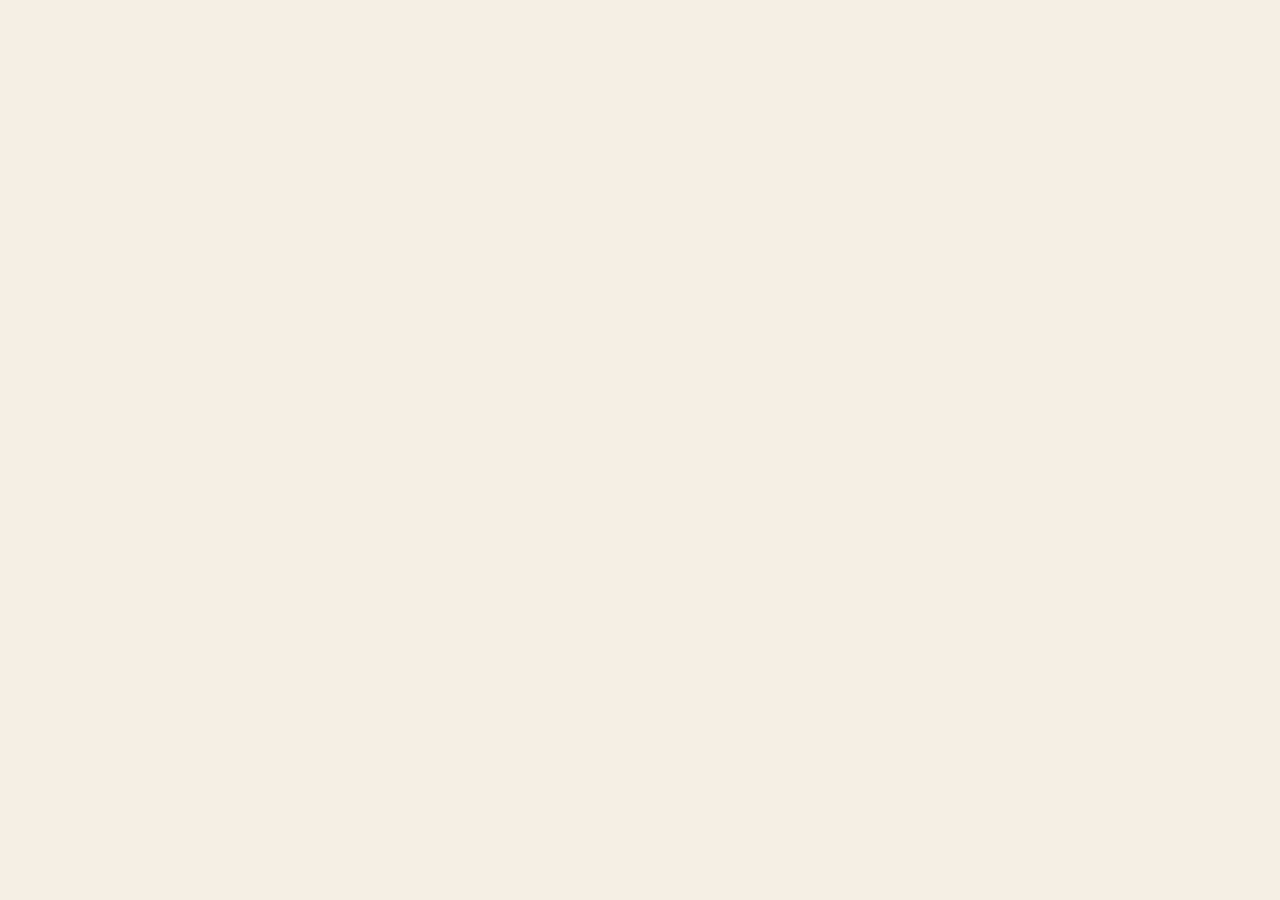
==== index.html @ ed3af28e "Add files via upload" ====
<!doctype html>
<html lang="ar" dir="rtl">
<head>
<meta charset="utf-8">
<meta name="viewport" content="width=device-width,initial-scale=1,viewport-fit=cover">
<title>أثرها · Atharha</title>
<meta name="description" content="اعرفي نسبة تعرّضك لمواد PFAS «الكيميائيات الأبدية»، وافحصي منتجاتك، واعتمدي بدائل مستدامة.">
<meta name="theme-color" content="#0F4C5C">
<link rel="manifest" href="manifest.webmanifest">
<link rel="icon" href="icon-192.png">
<link rel="apple-touch-icon" href="icon-192.png">
<link rel="preconnect" href="https://fonts.googleapis.com">
<link rel="stylesheet" href="https://fonts.googleapis.com/css2?family=IBM+Plex+Sans+Arabic:wght@400;500;600;700&family=Readex+Pro:wght@400;600;700&display=swap">
<link rel="stylesheet" href="style.css">
<style>html,body{margin:0}a{color:inherit}</style>
</head>
<body>
<div class="app" id="app"></div>
<nav class="nav" id="nav" hidden><div class="in"></div></nav>
<div id="layer"></div>
<script src="config.js"></script>
<script src="https://cdn.jsdelivr.net/npm/@supabase/supabase-js@2/dist/umd/supabase.js"></script>
<script src="content.js"></script>
<script src="app.js"></script>
</body>
</html>
---- style.css ----
/* Layout: phone-width app shell with 5 bottom tabs; Red Sea palette (deep sea, sand, coral, palm green) for a Jeddah environmental identity */
:root{
  --sand:#F5EFE4; --card:#FFFFFF; --ink:#13272D; --muted:#5F7479; --line:#E4DBCB;
  --sea:#0F4C5C; --sea2:#1B6B78; --seafoam:#D7EAE8; --reef:#E5705A; --reefsoft:#FBE3DC;
  --kelp:#2E8B6E; --kelpsoft:#DDF0E7; --sun:#D99A2B; --sunsoft:#F8ECD3; --onsea:#FFFFFF; --soil:#9A7652;
  --display:"Readex Pro","IBM Plex Sans Arabic",system-ui,sans-serif;
  --body:"IBM Plex Sans Arabic",system-ui,sans-serif;
}
@media (prefers-color-scheme:dark){:root:not([data-theme="light"]){
  --sand:#0B1B20; --card:#12272D; --ink:#E8F0EE; --muted:#93A9AD; --line:#24393E;
  --sea:#5EC4C9; --sea2:#3FA3AA; --seafoam:#173A40; --reef:#F08C72; --reefsoft:#3A2520;
  --kelp:#5CC79E; --kelpsoft:#173A2F; --sun:#F0C766; --sunsoft:#3A3020; --onsea:#06252A; --soil:#C49A6C; color-scheme:dark}}
:root[data-theme="dark"]{
  --sand:#0B1B20; --card:#12272D; --ink:#E8F0EE; --muted:#93A9AD; --line:#24393E;
  --sea:#5EC4C9; --sea2:#3FA3AA; --seafoam:#173A40; --reef:#F08C72; --reefsoft:#3A2520;
  --kelp:#5CC79E; --kelpsoft:#173A2F; --sun:#F0C766; --sunsoft:#3A3020; --onsea:#06252A; --soil:#C49A6C; color-scheme:dark}
*{box-sizing:border-box}
html,body{height:100%}
body{background:var(--sand);color:var(--ink);font-family:var(--body);font-size:15px;line-height:1.6;direction:rtl;overflow-x:hidden}
.app{max-width:460px;margin:0 auto;min-height:100%;display:flex;flex-direction:column;padding-inline:16px;padding-block:12px 104px}
h1,h2,h3{font-family:var(--display);margin:0;text-wrap:balance;line-height:1.25}
h2{font-size:1.35rem}
p{margin:0}
button{font:inherit;cursor:pointer;border:0;background:none;color:inherit}
button:focus-visible,input:focus-visible,select:focus-visible,textarea:focus-visible{outline:3px solid var(--sea2);outline-offset:2px}
.screen{display:flex;flex-direction:column;gap:16px;animation:rise .35s ease both}
@keyframes rise{from{transform:translateY(10px)}to{transform:none}}
@media (prefers-reduced-motion:reduce){*{animation:none!important;transition:none!important}}

.bar{display:flex;align-items:center;justify-content:space-between;padding-block:4px 10px}
.brand{display:flex;align-items:center;gap:8px;font-family:var(--display);font-weight:700;font-size:1.25rem;color:var(--sea)}
.brand svg{width:30px;height:30px}
.leaves{display:flex;align-items:center;gap:6px;background:var(--kelpsoft);color:var(--kelp);border-radius:999px;padding:4px 12px;font-weight:700;font-variant-numeric:tabular-nums}
.leaves svg{width:16px;height:16px}
.leaves.bump{animation:bump .5s ease}
@keyframes bump{40%{transform:scale(1.18)}}

.hero{background:var(--sea);color:var(--onsea);border-radius:28px;padding:28px 22px 24px;display:flex;flex-direction:column;gap:14px;position:relative;overflow:hidden}
.hero h1{font-size:2.2rem}
.hero p{opacity:.92;max-width:34ch}
.hero .big{width:84px;height:84px;animation:float 4s ease-in-out infinite}
@keyframes float{50%{transform:translateY(-6px)}}
.waves{position:absolute;inset:auto 0 0 0;height:90px;opacity:.18;animation:drift 8s ease-in-out infinite}
@keyframes drift{50%{transform:translateX(-18px)}}
.facts{display:grid;grid-template-columns:repeat(3,1fr);gap:8px}
.fact{background:var(--card);border:1px solid var(--line);border-radius:16px;padding:12px 8px;text-align:center}
.fact b{display:block;font-family:var(--display);font-size:1.25rem;color:var(--reef)}
.fact span{font-size:.75rem;color:var(--muted)}

.btn{display:flex;align-items:center;justify-content:center;gap:8px;width:100%;padding:14px 18px;border-radius:16px;font-weight:700;font-size:1rem;background:var(--reef);color:#fff;transition:transform .15s}
.btn:active{transform:scale(.97)}
.btn svg{width:20px;height:20px}
.btn.sea{background:var(--sea);color:var(--onsea)}
.btn.ghost{background:transparent;color:var(--sea);border:1.5px solid var(--sea)}
.btn.soft{background:var(--seafoam);color:var(--sea)}
.btn.sm{padding:9px 14px;font-size:.88rem;border-radius:12px;width:auto}
.btn[disabled]{opacity:.45;cursor:not-allowed}
.row{display:flex;gap:10px;align-items:center}
.row>.btn{flex:1}

.card{background:var(--card);border:1px solid var(--line);border-radius:22px;padding:18px;display:flex;flex-direction:column;gap:12px;min-width:0}
.field{display:flex;flex-direction:column;gap:6px}
.field label{font-weight:600;font-size:.9rem}
.field small,.note{color:var(--muted);font-size:.78rem}
input,select,textarea{width:100%;padding:12px 14px;border:1.5px solid var(--line);border-radius:14px;background:var(--sand);color:var(--ink);font:inherit}
textarea{min-height:90px;resize:vertical}
textarea.ltr{direction:ltr;text-align:left;font-size:.85rem}
input.bad{border-color:var(--reef)}
.err{color:var(--reef);font-size:.8rem;min-height:1em}
.two{display:grid;grid-template-columns:1fr 1fr;gap:10px}
.chips{display:flex;flex-wrap:wrap;gap:8px}
.chip{padding:8px 14px;border-radius:999px;border:1.5px solid var(--line);background:var(--card);font-size:.86rem;transition:background .15s}
.chip[aria-pressed="true"]{background:var(--seafoam);border-color:var(--sea2);color:var(--sea);font-weight:600}
.consent{display:flex;gap:10px;align-items:flex-start;font-size:.85rem;color:var(--muted)}
.consent input{width:22px;height:22px;flex:none;margin-top:2px;accent-color:var(--sea)}
.eyebrow{font-family:var(--display);font-size:.8rem;letter-spacing:.03em;color:var(--sea2);font-weight:600}

.seg{display:grid;grid-auto-flow:column;grid-auto-columns:1fr;background:var(--card);border:1px solid var(--line);border-radius:14px;padding:4px;gap:4px}
.seg button{padding:8px 6px;border-radius:10px;font-size:.86rem;color:var(--muted);font-weight:600}
.seg button[aria-pressed="true"]{background:var(--sea);color:var(--onsea)}

.progress{display:flex;gap:4px}
.progress i{flex:1;height:6px;border-radius:3px;background:var(--line);transition:background .3s}
.progress i.on{background:var(--sea2)}
.qhead{display:flex;flex-direction:column;gap:10px;align-items:flex-start}
.qicon{width:64px;height:64px;border-radius:20px;background:var(--seafoam);display:grid;place-items:center;color:var(--sea)}
.qicon svg{width:36px;height:36px}
.qhead p{color:var(--muted);font-size:.88rem}
.opts{display:grid;gap:10px}
.opt{display:flex;align-items:center;gap:12px;text-align:right;padding:14px 16px;border-radius:18px;background:var(--card);border:1.5px solid var(--line);transition:border-color .15s,background .15s,transform .15s}
.opt:active{transform:scale(.98)}
.opt .dot{width:22px;height:22px;border-radius:50%;border:2px solid var(--line);flex:none}
.opt[aria-pressed="true"]{border-color:var(--sea2);background:var(--seafoam)}
.opt[aria-pressed="true"] .dot{border-color:var(--sea2);background:var(--sea2);box-shadow:inset 0 0 0 4px var(--seafoam)}
.opt span{font-weight:500}
.opt em{font-style:normal;display:block;color:var(--muted);font-size:.78rem;font-weight:400}
.plastics{display:grid;grid-template-columns:repeat(4,minmax(0,1fr));gap:8px}
.ptile{aspect-ratio:1;max-width:100%;border-radius:18px;background:var(--card);border:1.5px solid var(--line);display:flex;flex-direction:column;align-items:center;justify-content:center;gap:2px;font-size:.72rem;color:var(--muted);transition:transform .15s}
.ptile:active{transform:scale(.95)}
.ptile svg{width:min(40px,80%);height:auto;aspect-ratio:1;color:var(--sea)}
.ptile[aria-pressed="true"]{border-color:var(--sea2);background:var(--seafoam);color:var(--sea);font-weight:600}
.ptile.bad svg{color:var(--reef)} .ptile.good svg{color:var(--kelp)}

.drop{border:2px dashed var(--sea2);border-radius:22px;padding:22px;display:flex;flex-direction:column;align-items:center;gap:8px;text-align:center;background:var(--seafoam);color:var(--sea);cursor:pointer}
.drop svg{width:44px;height:44px}
.drop img{max-height:160px;border-radius:12px}
.samples{display:flex;gap:8px;overflow-x:auto;padding-bottom:4px}
.samples .chip{white-space:nowrap}
.found{display:flex;flex-wrap:wrap;gap:6px}
.tag{background:var(--reefsoft);color:var(--reef);border-radius:999px;padding:3px 10px;font-size:.78rem;font-weight:600;direction:ltr}
.plist{display:flex;flex-direction:column;gap:8px}
.prow{display:flex;justify-content:space-between;align-items:center;gap:10px;padding:10px 12px;border-radius:14px;background:var(--sand)}
.prow b{font-weight:600}
.ok{color:var(--kelp);font-weight:600;font-size:.85rem}

.gaugewrap{display:flex;flex-direction:column;align-items:center;gap:6px}
.gauge{position:relative;width:210px;height:210px;max-width:100%}
.gauge svg{width:100%;height:100%;transform:rotate(-90deg)}
.gauge .num{position:absolute;inset:0;display:flex;flex-direction:column;align-items:center;justify-content:center}
.gauge .num b{font-family:var(--display);font-size:3.3rem;line-height:1;font-variant-numeric:tabular-nums}
.gauge .num span{color:var(--muted);font-size:.85rem}
.pill{display:inline-block;border-radius:999px;padding:4px 14px;font-weight:700;font-size:.88rem}
.pill.low{background:var(--kelpsoft);color:var(--kelp)}
.pill.mid{background:var(--sunsoft);color:var(--sun)}
.pill.high{background:var(--reefsoft);color:var(--reef)}
.pill.wait{background:var(--sunsoft);color:var(--sun);font-size:.75rem;padding:2px 10px}
.src{display:grid;grid-template-columns:7.5rem 1fr 2.4rem;gap:10px;align-items:center;font-size:.86rem}
.track{height:10px;border-radius:5px;background:var(--line);overflow:hidden}
.track i{display:block;height:100%;border-radius:5px;background:var(--reef);transition:width .8s ease}
.src .v{text-align:left;font-variant-numeric:tabular-nums;color:var(--muted)}

/* level */
.level{display:grid;grid-template-columns:96px 1fr;gap:14px;align-items:center;background:linear-gradient(160deg,var(--kelpsoft),var(--card));border:1px solid var(--line);border-radius:22px;padding:14px}
.level .plant{width:96px;height:96px}
.level h3{font-size:1.2rem;color:var(--kelp)}
.level .track i{background:var(--kelp)}
.ladder{display:flex;justify-content:space-between;font-size:.72rem;color:var(--muted);margin-top:6px}
.ladder b{color:var(--kelp)}

/* chart */
.chart svg{width:100%;height:auto;display:block}

/* rewards */
.reward{border-radius:22px;overflow:hidden;border:1px solid var(--line);background:var(--card);display:flex;flex-direction:column}
.reward .top{background:linear-gradient(135deg,var(--sea),var(--sea2));color:var(--onsea);padding:12px 16px;display:flex;justify-content:space-between;align-items:center;gap:8px}
.reward .top span{font-size:.8rem;opacity:.92}
.reward .top b{display:flex;align-items:center;gap:4px;font-family:var(--display)}
.reward .top svg{width:16px;height:16px}
.swap{display:grid;grid-template-columns:1fr auto 1fr;gap:8px;align-items:center;padding:16px}
.swap .from,.swap .to{border-radius:14px;padding:10px;text-align:center;font-size:.85rem;min-width:0}
.swap .from{background:var(--reefsoft);color:var(--reef);text-decoration:line-through;text-decoration-thickness:1px}
.swap .to{background:var(--kelpsoft);color:var(--kelp);font-weight:700}
.swap .arrow{color:var(--muted)}
.reward .why{padding:0 16px 12px;color:var(--muted);font-size:.82rem}
.reward .act{padding:0 16px 16px}
.reward.done{border-color:var(--kelp)}
.reward.done .top{background:var(--kelp)}
.unlock{animation:pop .5s cubic-bezier(.2,1.4,.4,1) both}
@keyframes pop{from{transform:scale(.9)}to{transform:none}}

/* challenge */
.chal{background:linear-gradient(150deg,var(--sun),var(--reef));color:#fff;border-radius:22px;padding:18px;display:flex;flex-direction:column;gap:12px}
.chal p{opacity:.95;font-size:.9rem}
.days{display:grid;grid-template-columns:repeat(7,1fr);gap:6px}
.day{aspect-ratio:1;min-width:0;border-radius:12px;background:rgba(255,255,255,.22);display:flex;flex-direction:column;align-items:center;justify-content:center;font-size:.6rem;color:#fff;font-weight:600}
.day svg{width:18px;height:18px}
.day.on{background:#fff;color:var(--reef)}
.day.today{outline:2px solid #fff;outline-offset:2px}
.chal .btn{background:#fff;color:var(--reef)}
.earn{display:grid;grid-template-columns:1fr auto;gap:8px 12px;font-size:.88rem}
.earn b{color:var(--kelp);display:flex;align-items:center;gap:4px;font-variant-numeric:tabular-nums}
.earn b svg{width:14px;height:14px}
.prize{display:grid;grid-template-columns:44px 1fr;gap:12px;align-items:center}
.medal{width:44px;height:44px;border-radius:50%;display:grid;place-items:center;font-family:var(--display);font-weight:700;color:#fff}

/* learn */
.flipgrid{display:grid;grid-template-columns:1fr 1fr;gap:10px}
.flip{perspective:900px;min-height:170px;text-align:right}
.flip .in{position:relative;width:100%;height:100%;min-height:170px;transition:transform .55s;transform-style:preserve-3d}
.flip[aria-pressed="true"] .in{transform:rotateY(180deg)}
.flip .f,.flip .b{position:absolute;inset:0;border-radius:18px;padding:14px;backface-visibility:hidden;display:flex;flex-direction:column;gap:6px}
.flip .f{background:var(--sea);color:var(--onsea);justify-content:space-between}
.flip .f b{font-family:var(--display);font-size:1.6rem;line-height:1.1}
.flip .f span{font-size:.82rem;opacity:.92}
.flip .f small{font-size:.7rem;opacity:.75}
.flip .b{background:var(--card);border:1px solid var(--line);transform:rotateY(180deg);font-size:.8rem;color:var(--ink)}
.flip .b cite{font-style:normal;color:var(--muted);font-size:.68rem;margin-top:auto}
.flip:nth-child(4n+2) .f{background:var(--kelp)}
.flip:nth-child(4n+3) .f{background:var(--reef)}
.flip:nth-child(4n) .f{background:var(--sea2)}
.tf{border-radius:24px;padding:22px;background:var(--card);border:1px solid var(--line);display:flex;flex-direction:column;gap:14px;min-height:240px}
.tf .claim{font-family:var(--display);font-size:1.25rem;line-height:1.4}
.tf .ans{display:grid;grid-template-columns:1fr 1fr;gap:10px}
.tf .ans .btn{padding:16px}
.tf .res{border-radius:16px;padding:12px;font-size:.88rem}
.tf .res.right{background:var(--kelpsoft);color:var(--kelp)}
.tf .res.wrong{background:var(--reefsoft);color:var(--reef)}
.tf.shake{animation:shake .4s}
@keyframes shake{25%{transform:translateX(6px)}75%{transform:translateX(-6px)}}
.pinfo{display:grid;grid-template-columns:72px 1fr;gap:14px;align-items:start}
.pinfo svg{width:72px;height:72px}
.badges{display:flex;flex-wrap:wrap;gap:6px}
.bdg{border-radius:999px;padding:3px 10px;font-size:.75rem;font-weight:600}
.bdg.g{background:var(--kelpsoft);color:var(--kelp)} .bdg.y{background:var(--sunsoft);color:var(--sun)} .bdg.r{background:var(--reefsoft);color:var(--reef)}
.tips{margin:0;padding-inline-start:18px;display:flex;flex-direction:column;gap:6px;font-size:.88rem}

/* community */
.stat3{display:grid;grid-template-columns:repeat(3,1fr);gap:8px}
.stat{background:var(--card);border:1px solid var(--line);border-radius:16px;padding:12px 6px;text-align:center}
.stat b{display:block;font-family:var(--display);font-size:1.4rem;color:var(--sea);font-variant-numeric:tabular-nums}
.stat span{font-size:.72rem;color:var(--muted)}
.lb{display:flex;flex-direction:column;gap:6px}
.lbrow{display:grid;grid-template-columns:2rem 2.4rem 1fr auto;gap:10px;align-items:center;padding:10px 12px;border-radius:16px;background:var(--card);border:1px solid var(--line)}
.lbrow.me{border-color:var(--sea2);background:var(--seafoam)}
.rank{font-family:var(--display);font-weight:700;color:var(--muted);text-align:center;font-variant-numeric:tabular-nums}
.r1 .rank{color:var(--sun)}
.av{width:2.4rem;height:2.4rem;border-radius:50%;display:grid;place-items:center;font-weight:700;color:#fff;background:var(--sea2);flex:none}
.nm{min-width:0}
.nm b{display:block;font-weight:600;overflow:hidden;text-overflow:ellipsis;white-space:nowrap}
.nm span{color:var(--muted);font-size:.75rem}
.pts{display:flex;align-items:center;gap:4px;color:var(--kelp);font-weight:700;font-variant-numeric:tabular-nums}
.pts svg{width:14px;height:14px}
.x2{background:var(--sun);color:#fff;border-radius:8px;padding:1px 7px;font-size:.72rem;font-weight:700;margin-inline-start:6px}
.post{background:var(--card);border:1px solid var(--line);border-radius:20px;padding:14px;display:flex;flex-direction:column;gap:10px}
.post .who{display:flex;align-items:center;gap:10px}
.post .who .av{width:2.2rem;height:2.2rem}
.post .txt{font-size:.92rem}
.post .ph{border-radius:14px;max-height:200px;object-fit:cover;width:100%}
.post .acts{display:flex;justify-content:space-between;align-items:center}
.heart{display:flex;align-items:center;gap:6px;font-size:.85rem;color:var(--muted);font-weight:600;padding:4px 8px;border-radius:10px}
.heart svg{width:20px;height:20px}
.heart[aria-pressed="true"]{color:var(--reef)}
.heart[aria-pressed="true"] svg{animation:bump .4s}
.report{font-size:.75rem;color:var(--muted);text-decoration:underline}
.compose{display:flex;flex-direction:column;gap:10px}
.compose .row{justify-content:space-between}
.attach{display:flex;align-items:center;gap:6px;color:var(--sea);font-weight:600;font-size:.85rem;cursor:pointer}
.attach svg{width:20px;height:20px}
.count{font-size:.75rem;color:var(--muted);font-variant-numeric:tabular-nums}
.teamhead{background:linear-gradient(135deg,var(--sea),var(--kelp));color:var(--onsea);border-radius:22px;padding:18px;display:flex;flex-direction:column;gap:10px}
.teamhead .code{display:flex;align-items:center;justify-content:space-between;background:rgba(255,255,255,.16);border-radius:12px;padding:8px 12px;font-family:var(--display);letter-spacing:.12em;direction:ltr}
.teamhead .code button{color:var(--onsea);font-size:.8rem;text-decoration:underline;letter-spacing:0}
.colors{display:flex;gap:10px}
.colors button{width:36px;height:36px;border-radius:50%;border:3px solid transparent}
.colors button[aria-pressed="true"]{border-color:var(--ink)}
.admin{border:2px dashed var(--sun)}

/* nav */
.nav{position:fixed;inset:auto 0 0 0;background:var(--card);border-top:1px solid var(--line);padding:6px 6px calc(6px + env(safe-area-inset-bottom,0px));z-index:5}
.nav .in{max-width:460px;margin:0 auto;display:grid;grid-template-columns:repeat(5,1fr)}
.nav button{display:flex;flex-direction:column;align-items:center;gap:2px;font-size:.7rem;color:var(--muted);padding:6px 2px;border-radius:12px;position:relative}
.nav button svg{width:24px;height:24px}
.nav button[aria-current="page"]{color:var(--sea);font-weight:700}
.nav button[aria-current="page"]::before{content:"";position:absolute;top:-6px;width:28px;height:3px;border-radius:2px;background:var(--sea)}
.toast{position:fixed;left:50%;bottom:92px;transform:translateX(-50%);background:var(--ink);color:var(--sand);padding:10px 18px;border-radius:999px;font-weight:600;z-index:20;max-width:90%;text-align:center;animation:pop .35s both}
.demo{font-size:.72rem;color:var(--muted);text-align:center}
.modal{position:fixed;inset:0;background:rgba(5,20,24,.62);z-index:30;display:flex;align-items:center;justify-content:center;padding:16px}
.modal .sheet{background:var(--card);border-radius:24px;padding:16px;max-width:380px;width:100%;display:flex;flex-direction:column;gap:12px;max-height:94vh;overflow:auto}
.modal img{width:100%;max-width:100%;border-radius:16px}
.confetti{position:fixed;top:-30px;z-index:40;pointer-events:none;color:var(--kelp);animation:fall linear forwards}
.confetti svg{width:100%;height:100%}
@keyframes fall{to{transform:translateY(105vh) rotate(540deg);opacity:.7}}
.levelup{position:fixed;inset:0;z-index:35;display:flex;align-items:center;justify-content:center;padding:16px;background:rgba(5,20,24,.55)}
.levelup .sheet{background:var(--card);border-radius:28px;padding:24px;text-align:center;display:flex;flex-direction:column;align-items:center;gap:10px;max-width:320px;animation:pop .5s cubic-bezier(.2,1.4,.4,1) both}
.levelup .plant{width:130px;height:130px}
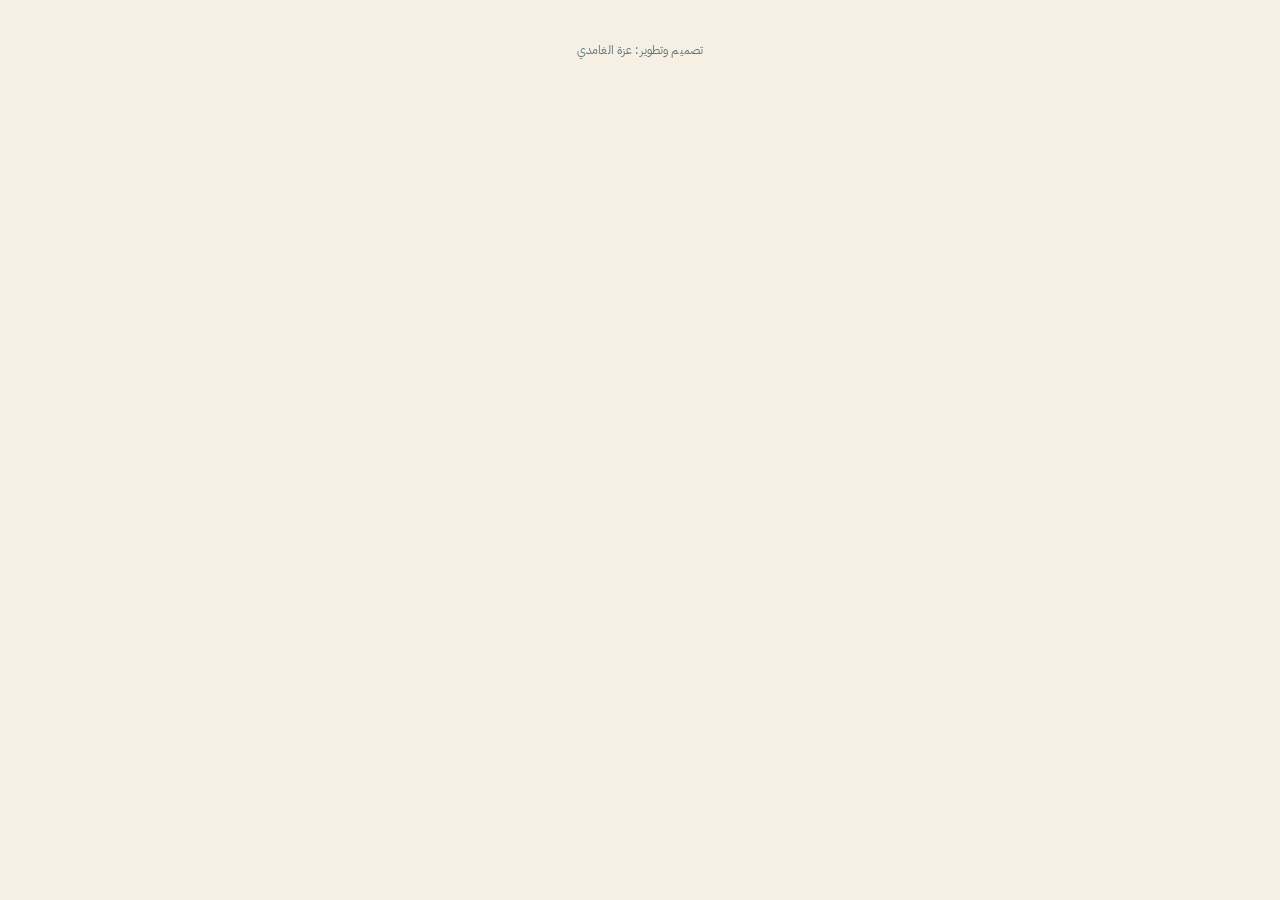
==== commit 00f58798: "Add files via upload" ====
--- a/index.html
+++ b/index.html
@@ -12,7 +12,7 @@
 <link rel="preconnect" href="https://fonts.googleapis.com">
 <link rel="stylesheet" href="https://fonts.googleapis.com/css2?family=IBM+Plex+Sans+Arabic:wght@400;500;600;700&family=Readex+Pro:wght@400;600;700&display=swap">
 <link rel="stylesheet" href="style.css">
-<style>html,body{margin:0}a{color:inherit}</style>
+<style>html,body{margin:0}a{color:inherit}#app::after{content:"تصميم وتطوير: عزة الغامدي";display:block;text-align:center;font-size:.78rem;color:var(--muted);padding-top:28px;letter-spacing:.01em}</style>
 </head>
 <body>
 <div class="app" id="app"></div>
